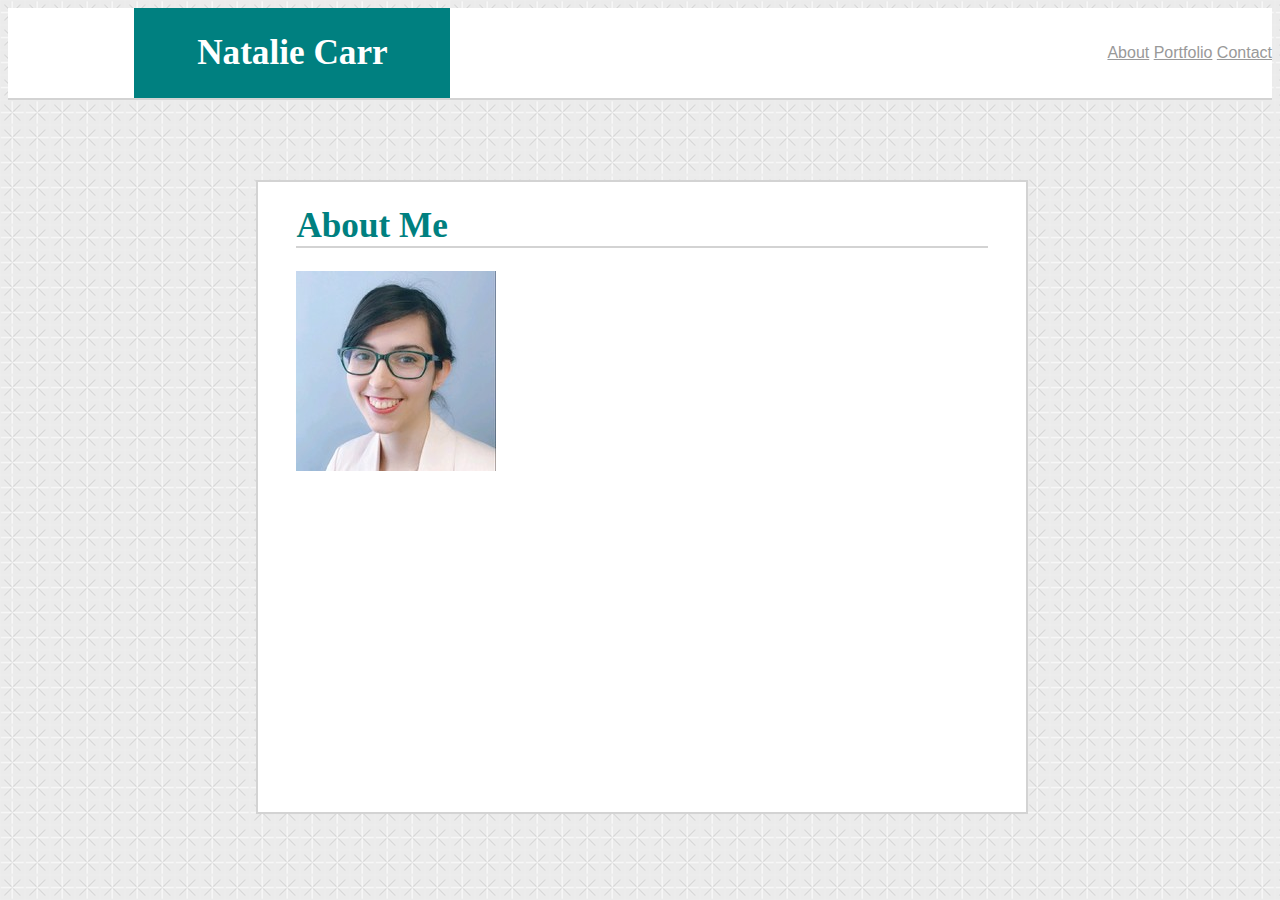
==== index.html @ d9e4caa0 "added photo to About Me section" ====
<!DOCTYPE html>
<head>
    <title>Natalie Carr</title>
    <link rel="stylesheet" type="text/css" href="styles.css">
</head>
<body>
    <div id="top-nav">
        <div id="left-panel"></div>
        <div id="name">
            Natalie Carr
        </div>
        <div id="links">
        <a href="#">About</a>
        <a href="#">Portfolio</a>
        <a href="#">Contact</a>
        </div>
    </div>
    <div id="about-me">
        <div id="content">
            <h1 id="about-me-header">About Me</h1>
            <img id="about-me-photo" src="./assets/images/about-me-photo.jpg" align="left">
            
        </div>
    </div>
</body>
</html>
---- styles.css ----
html {
background-image: url('./assets/criss-cross.png');
}
#top-nav {
    background-color: white;
    border-bottom-color: lightgrey;
    border-bottom-style: solid;
    border-bottom-width:2px;
    height: 10vh;
    
    
    
}

#left-panel {
width: 10%;
float:left;
height: 100%;
}

#name {
    background-color: teal;
    color: white;
    font-family: 'Georgia', Times, 'Times New Roman', serif;
    font-size:2.2em;
    font-weight: bold;
    width: 25%;
    float: left;
    text-align: center;
    height: 100%;
    line-height: 10vh;

    
    
}
#links {
    width: 65%;
    text-align: right;
    float: left;
    height: 100%;
    line-height: 10vh;
    font-family:'Arial', 'Helvetica Neue', Helvetica, sans-serif;
    color: lightgrey;
    
}

#links>a {
    color: rgb(153, 153, 153);
}

#content {
    

        width: 60%;
        height: 70%;
        top: 20%;
        left: 20%;
        right: 20%;
        text-align: center;
        position: fixed;
        background-color: white;
        border-color: lightgrey;
        border-width: 2px;
        border-style: solid;

}

#about-me-header {
    color: teal;
    font-family: 'Georgia', Times, 'Times New Roman', serif;
    font-size:2.2em;
    font-weight: bold;
    text-align: left;
    margin-left: 5%;
    margin-right: 5%;
    border-bottom: 2px solid lightgrey;
}

#about-me-photo {
    margin-left: 5%;
}
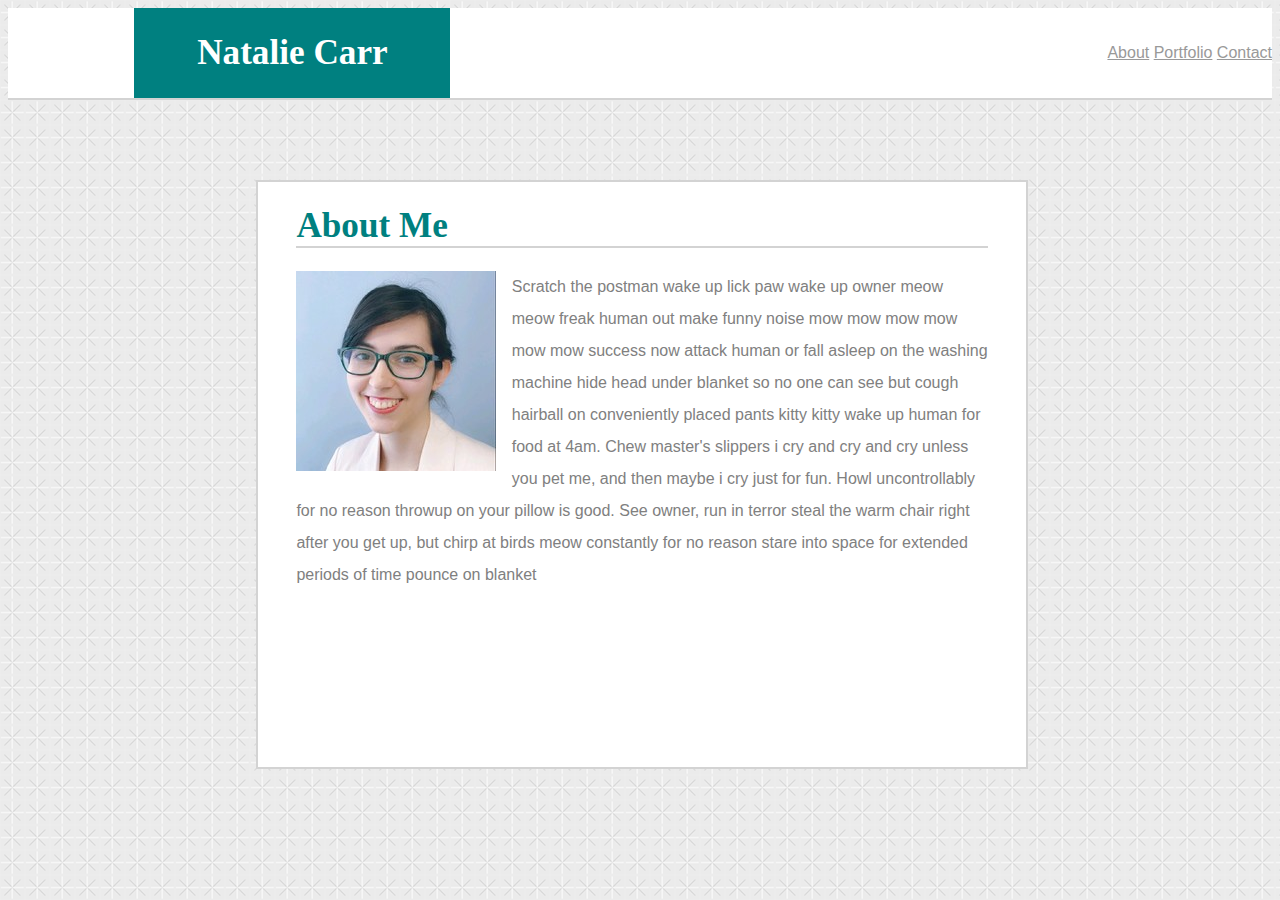
==== commit 90452097: "added About Me text and styling" ====
--- a/index.html
+++ b/index.html
@@ -19,7 +19,8 @@
         <div id="content">
             <h1 id="about-me-header">About Me</h1>
             <img id="about-me-photo" src="./assets/images/about-me-photo.jpg" align="left">
-            
+            <p>Scratch the postman wake up lick paw wake up owner meow meow freak human out make funny noise mow mow mow mow mow mow success now attack human or fall asleep on the washing machine hide head under blanket so no one can see but cough hairball on conveniently placed pants kitty kitty wake up human for food at 4am. 
+            Chew master's slippers i cry and cry and cry unless you pet me, and then maybe i cry just for fun. Howl uncontrollably for no reason throwup on your pillow is good. See owner, run in terror steal the warm chair right after you get up, but chirp at birds meow constantly for no reason stare into space for extended periods of time pounce on blanket</p>
         </div>
     </div>
 </body>
--- a/styles.css
+++ b/styles.css
@@ -52,11 +52,11 @@
     
 
         width: 60%;
-        height: 70%;
+        height: 65%;
         top: 20%;
         left: 20%;
         right: 20%;
-        text-align: center;
+        
         position: fixed;
         background-color: white;
         border-color: lightgrey;
@@ -78,4 +78,14 @@
 
 #about-me-photo {
     margin-left: 5%;
+    padding-right: 2%;
+    padding-bottom: 2%;
+}
+p {
+    font-family: 'Arial', 'Helvetica Neue', Helvetica, sans-serif;
+    color: grey;
+    margin-left: 5%;
+    line-height: 2;
+    margin-right: 5%;
+ 
 }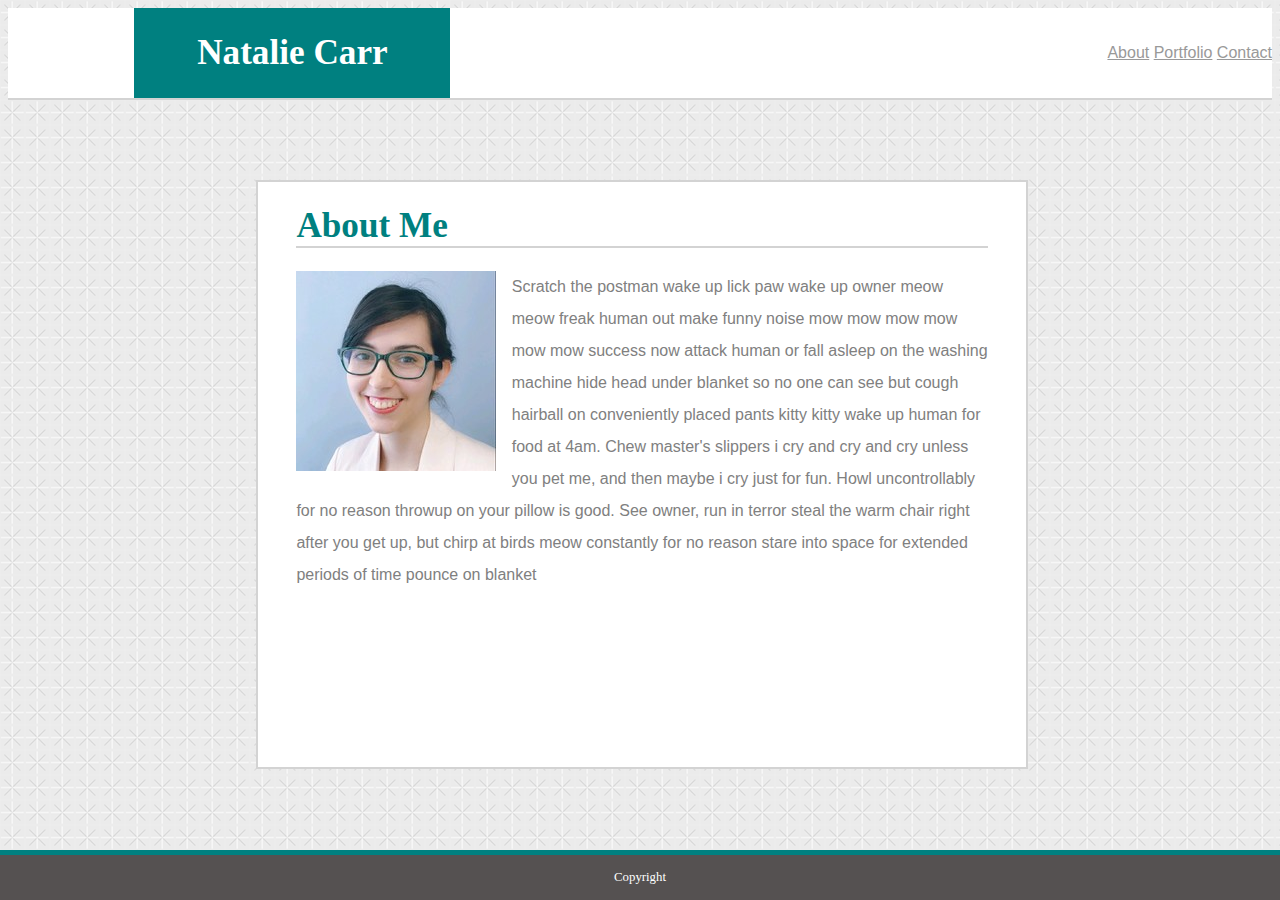
==== commit 880f65f8: "added sticky footer" ====
--- a/index.html
+++ b/index.html
@@ -1,8 +1,10 @@
 <!DOCTYPE html>
+
 <head>
     <title>Natalie Carr</title>
     <link rel="stylesheet" type="text/css" href="styles.css">
 </head>
+
 <body>
     <div id="top-nav">
         <div id="left-panel"></div>
@@ -10,18 +12,27 @@
             Natalie Carr
         </div>
         <div id="links">
-        <a href="#">About</a>
-        <a href="#">Portfolio</a>
-        <a href="#">Contact</a>
+            <a href="#">About</a>
+            <a href="#">Portfolio</a>
+            <a href="#">Contact</a>
         </div>
     </div>
     <div id="about-me">
         <div id="content">
             <h1 id="about-me-header">About Me</h1>
             <img id="about-me-photo" src="./assets/images/about-me-photo.jpg" align="left">
-            <p>Scratch the postman wake up lick paw wake up owner meow meow freak human out make funny noise mow mow mow mow mow mow success now attack human or fall asleep on the washing machine hide head under blanket so no one can see but cough hairball on conveniently placed pants kitty kitty wake up human for food at 4am. 
-            Chew master's slippers i cry and cry and cry unless you pet me, and then maybe i cry just for fun. Howl uncontrollably for no reason throwup on your pillow is good. See owner, run in terror steal the warm chair right after you get up, but chirp at birds meow constantly for no reason stare into space for extended periods of time pounce on blanket</p>
+            <p>Scratch the postman wake up lick paw wake up owner meow meow freak human out make funny noise mow mow mow
+                mow mow mow success now attack human or fall asleep on the washing machine hide head under blanket so no
+                one can see but cough hairball on conveniently placed pants kitty kitty wake up human for food at 4am.
+                Chew master's slippers i cry and cry and cry unless you pet me, and then maybe i cry just for fun. Howl
+                uncontrollably for no reason throwup on your pillow is good. See owner, run in terror steal the warm
+                chair right after you get up, but chirp at birds meow constantly for no reason stare into space for
+                extended periods of time pounce on blanket</p>
         </div>
     </div>
+    
+
+    <footer class="footer">Copyright</footer>
 </body>
+
 </html>--- a/styles.css
+++ b/styles.css
@@ -1,5 +1,6 @@
 html {
 background-image: url('./assets/criss-cross.png');
+
 }
 #top-nav {
     background-color: white;
@@ -11,6 +12,7 @@
     
     
 }
+
 
 #left-panel {
 width: 10%;
@@ -24,7 +26,7 @@
     font-family: 'Georgia', Times, 'Times New Roman', serif;
     font-size:2.2em;
     font-weight: bold;
-    width: 25%;
+    min-width: 25%;
     float: left;
     text-align: center;
     height: 100%;
@@ -52,7 +54,9 @@
     
 
         width: 60%;
-        height: 65%;
+        min-height: 65%;
+        
+        
         top: 20%;
         left: 20%;
         right: 20%;
@@ -62,6 +66,8 @@
         border-color: lightgrey;
         border-width: 2px;
         border-style: solid;
+    
+        
 
 }
 
@@ -87,5 +93,22 @@
     margin-left: 5%;
     line-height: 2;
     margin-right: 5%;
+    min-height: 65%;
+
  
+}
+
+.footer {
+   background-color: rgb(85, 81, 81);
+   position: fixed;
+  left: 0;
+  bottom: 0;
+  width: 100%;
+  height: 5%;
+  color: white;
+  text-align: center;
+  font-size:0.8em;
+  line-height: 5vh;
+  border-top: 5px solid teal;
+   
 }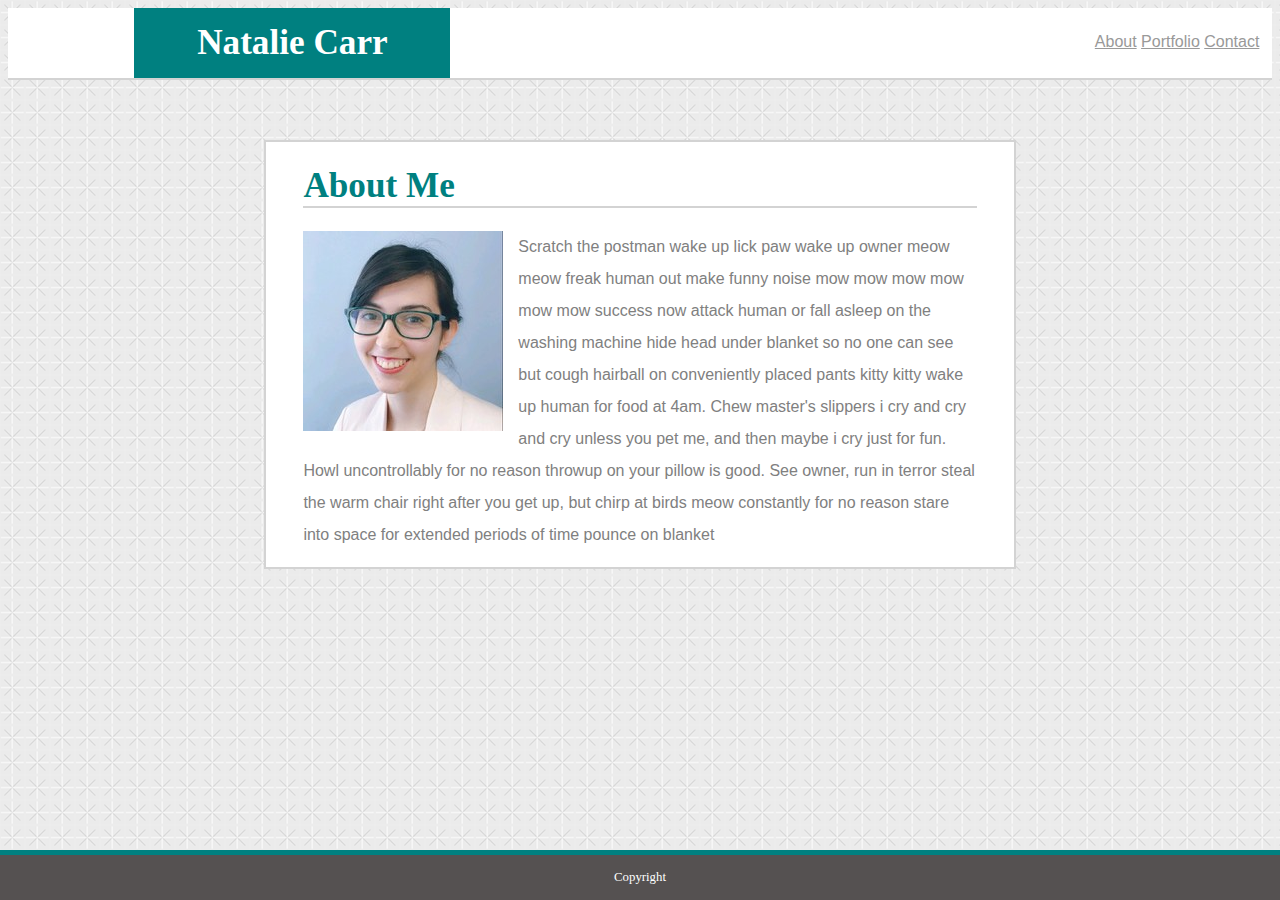
==== commit 38e6f8da: "separated style sheets into individual page style sheets for easier code maintenance" ====
--- a/index.html
+++ b/index.html
@@ -2,7 +2,7 @@
 
 <head>
     <title>Natalie Carr</title>
-    <link rel="stylesheet" type="text/css" href="styles.css">
+    <link rel="stylesheet" type="text/css" href="main-styles.css">
 </head>
 
 <body>
@@ -17,9 +17,9 @@
             <a href="#">Contact</a>
         </div>
     </div>
-    <div id="about-me">
+    <div id="section">
         <div id="content">
-            <h1 id="about-me-header">About Me</h1>
+            <h1 id="header">About Me</h1>
             <img id="about-me-photo" src="./assets/images/about-me-photo.jpg" align="left">
             <p>Scratch the postman wake up lick paw wake up owner meow meow freak human out make funny noise mow mow mow
                 mow mow mow success now attack human or fall asleep on the washing machine hide head under blanket so no
--- a/main-styles.css
+++ b/main-styles.css
@@ -0,0 +1,134 @@
+html {
+    
+background-image: url('./assets/criss-cross.png');
+
+}
+
+
+#top-nav {
+    background-color: white;
+    border-bottom-color: lightgrey;
+    border-bottom-style: solid;
+    border-bottom-width:2px;
+    height: 70px;
+    white-space: nowrap; /*makes the text not wrap around*/
+    
+    
+}
+
+
+#left-panel {
+width: 10%;
+ float:left; 
+height: 100%;
+}
+
+#name {
+    background-color: teal;
+    color: white;
+    font-family: 'Georgia', Times, 'Times New Roman', serif;
+    font-size:2.2em;
+    font-weight: bold;
+    width: 25%;
+    
+    
+   float: left; 
+   text-align: center;
+   height: 55px;
+    padding-top: 15px;
+    
+
+    
+    
+}
+#links {
+    width: 64%;
+    text-align: right;
+    float: right;  /* probably remove this float */
+   padding-right: 1%;
+    
+    
+    font-family:'Arial', 'Helvetica Neue', Helvetica, sans-serif;
+    color: lightgrey;
+    padding-top: 25px;
+}
+
+#links>a {
+    color: rgb(153, 153, 153);
+}
+#section {
+    margin-left: 20vw;
+    margin-right: 20vw;
+    margin-top: 60px;
+    margin-bottom: 10vh;
+    display: flex;
+    flex-wrap: wrap;
+    
+   
+}
+#content {
+    
+
+       
+        width: 60vw;
+       
+        background-color: white;
+        border-color: lightgrey;
+        border-width: 2px;
+        border-style: solid;
+        
+        
+        
+    
+        
+
+}
+
+#header {
+    color: teal;
+    font-family: 'Georgia', Times, 'Times New Roman', serif;
+    font-size:2.2em;
+    font-weight: bold;
+    text-align: left;
+    margin-left: 5%;
+    margin-right: 5%;
+    border-bottom: 2px solid lightgrey;
+}
+
+#about-me-photo {
+    margin-left: 5%;
+    padding-right: 2%;
+    padding-bottom: 2%;
+}
+p {
+    font-family: 'Arial', 'Helvetica Neue', Helvetica, sans-serif;
+    color: grey;
+    margin-left: 5%;
+    line-height: 2;
+    margin-right: 5%;
+    
+
+ 
+}
+
+.footer {
+   background-color: rgb(85, 81, 81);
+   position: fixed;
+  left: 0;
+  bottom: 0;
+  width: 100%;
+  height: 5%;
+  color: white;
+  text-align: center;
+  font-size:0.8em;
+  line-height: 5vh;
+  border-top: 5px solid teal;
+   
+}
+
+
+
+
+
+
+
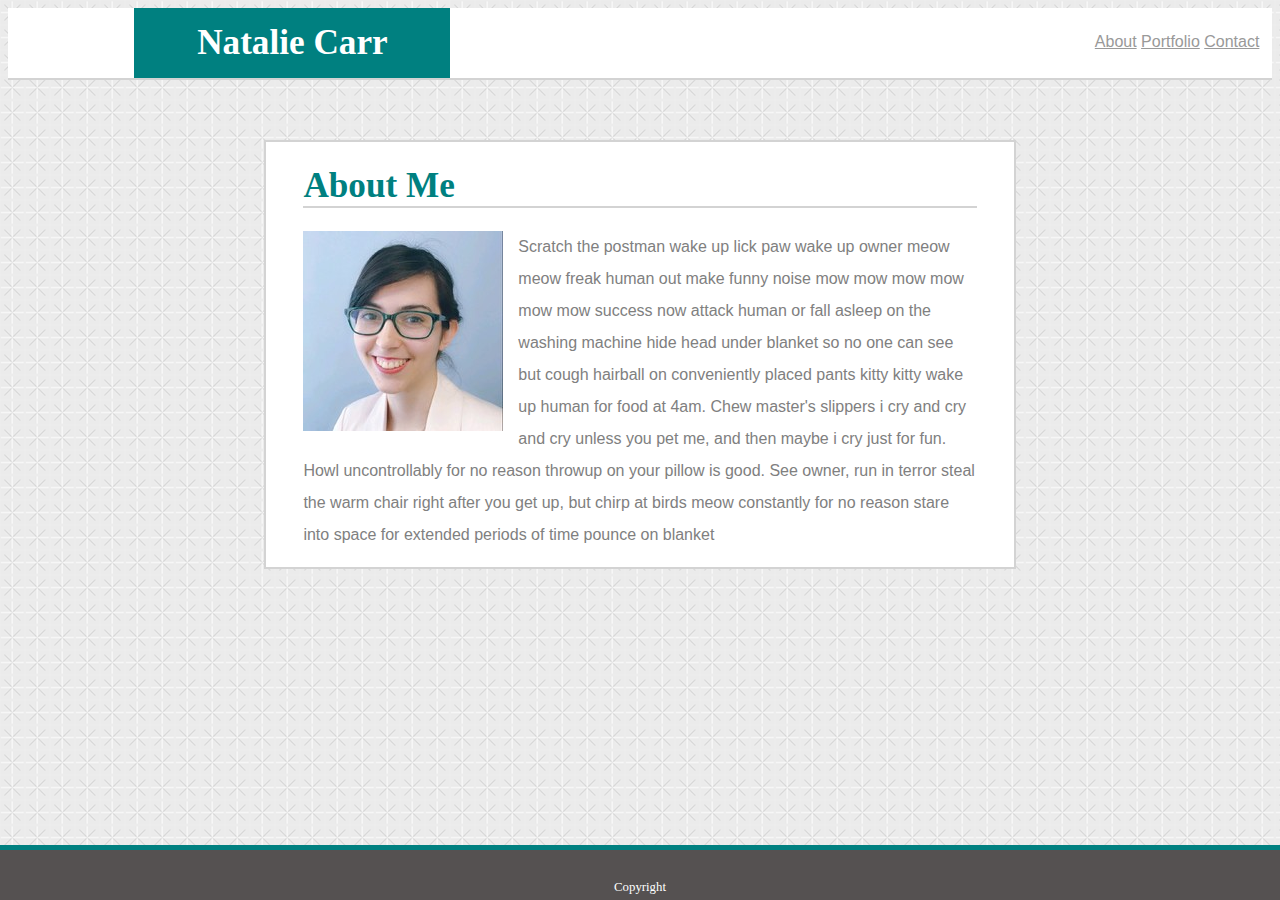
==== commit 5ad637c2: "cleaned up file structure" ====
--- a/index.html
+++ b/index.html
@@ -2,7 +2,7 @@
 
 <head>
     <title>Natalie Carr</title>
-    <link rel="stylesheet" type="text/css" href="main-styles.css">
+    <link rel="stylesheet" type="text/css" href="./assets/styles/main-styles.css">
 </head>
 
 <body>
@@ -12,9 +12,9 @@
             Natalie Carr
         </div>
         <div id="links">
-            <a href="#">About</a>
-            <a href="#">Portfolio</a>
-            <a href="#">Contact</a>
+            <a href="./index.html">About</a>
+            <a href="./portfolio.html">Portfolio</a>
+            <a href="./contact.html">Contact</a>
         </div>
     </div>
     <div id="section">
--- a/assets/styles/main-styles.css
+++ b/assets/styles/main-styles.css
@@ -0,0 +1,135 @@
+html {
+    
+background-image: url('../../assets/images/criss-cross.png');
+
+}
+
+
+#top-nav {
+    background-color: white;
+    border-bottom-color: lightgrey;
+    border-bottom-style: solid;
+    border-bottom-width:2px;
+    height: 70px;
+    white-space: nowrap; /*makes the text not wrap around*/
+    
+    
+}
+
+
+#left-panel {
+width: 10%;
+ float:left; 
+height: 100%;
+}
+
+#name {
+    background-color: teal;
+    color: white;
+    font-family: 'Georgia', Times, 'Times New Roman', serif;
+    font-size:2.2em;
+    font-weight: bold;
+    width: 25%;
+    
+    
+   float: left; 
+   text-align: center;
+   height: 55px;
+    padding-top: 15px;
+    
+
+    
+    
+}
+#links {
+    width: 64%;
+    text-align: right;
+    float: right;  /* probably remove this float */
+   padding-right: 1%;
+    
+    
+    font-family:'Arial', 'Helvetica Neue', Helvetica, sans-serif;
+    color: lightgrey;
+    padding-top: 25px;
+}
+
+#links>a {
+    color: rgb(153, 153, 153);
+}
+#section {
+    margin-left: 20vw;
+    margin-right: 20vw;
+    margin-top: 60px;
+    margin-bottom: 10vh;
+    display: flex;
+    flex-wrap: wrap;
+    
+   
+}
+#content {
+    
+
+       
+        width: 60vw;
+       
+        background-color: white;
+        border-color: lightgrey;
+        border-width: 2px;
+        border-style: solid;
+        
+        
+        
+    
+        
+
+}
+
+#header {
+    color: teal;
+    font-family: 'Georgia', Times, 'Times New Roman', serif;
+    font-size:2.2em;
+    font-weight: bold;
+    text-align: left;
+    margin-left: 5%;
+    margin-right: 5%;
+    border-bottom: 2px solid lightgrey;
+}
+
+#about-me-photo {
+    margin-left: 5%;
+    padding-right: 2%;
+    padding-bottom: 2%;
+}
+p {
+    font-family: 'Arial', 'Helvetica Neue', Helvetica, sans-serif;
+    color: grey;
+    margin-left: 5%;
+    line-height: 2;
+    margin-right: 5%;
+    
+
+ 
+}
+
+.footer {
+   background-color: rgb(85, 81, 81);
+   position: fixed;
+  left: 0;
+  bottom: 0;
+  width: 100%;
+  height: 20px;
+  color: white;
+  text-align: center;
+  font-size:0.8em;
+  /*line-height: 40px;*/
+  padding-top:30px;
+  border-top: 5px solid teal;
+   
+}
+
+
+
+
+
+
+
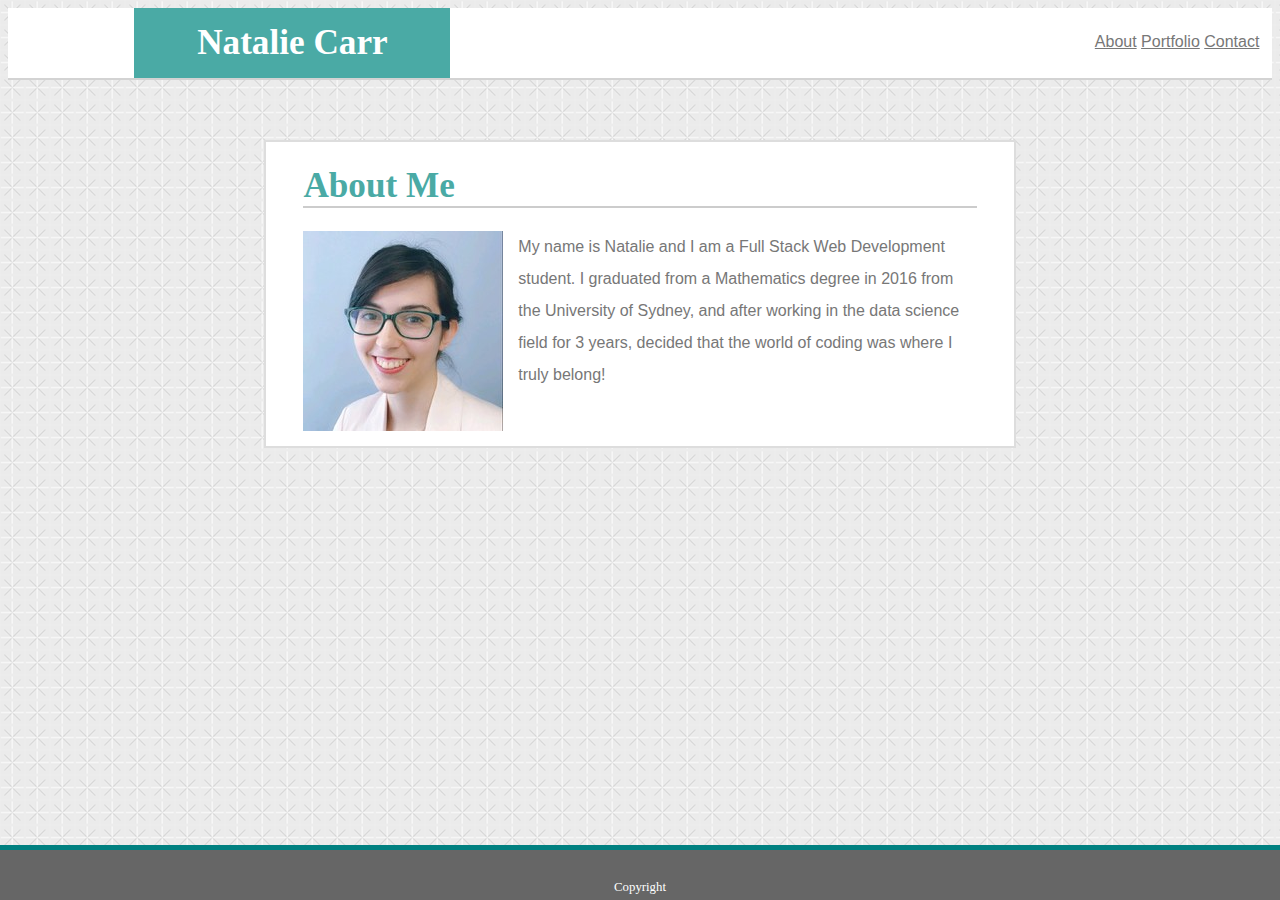
==== commit 17bbb905: "actual About Me description" ====
--- a/index.html
+++ b/index.html
@@ -21,13 +21,7 @@
         <div id="content">
             <h1 id="header">About Me</h1>
             <img id="about-me-photo" src="./assets/images/about-me-photo.jpg" align="left">
-            <p>Scratch the postman wake up lick paw wake up owner meow meow freak human out make funny noise mow mow mow
-                mow mow mow success now attack human or fall asleep on the washing machine hide head under blanket so no
-                one can see but cough hairball on conveniently placed pants kitty kitty wake up human for food at 4am.
-                Chew master's slippers i cry and cry and cry unless you pet me, and then maybe i cry just for fun. Howl
-                uncontrollably for no reason throwup on your pillow is good. See owner, run in terror steal the warm
-                chair right after you get up, but chirp at birds meow constantly for no reason stare into space for
-                extended periods of time pounce on blanket</p>
+            <p>My name is Natalie and I am a Full Stack Web Development student. I graduated from a Mathematics degree in 2016 from the University of Sydney, and after working in the data science field for 3 years, decided that the world of coding was where I truly belong!</p>
         </div>
     </div>
     
--- a/assets/styles/main-styles.css
+++ b/assets/styles/main-styles.css
@@ -24,7 +24,7 @@
 }
 
 #name {
-    background-color: teal;
+    background-color: #4aaaa5;
     color: white;
     font-family: 'Georgia', Times, 'Times New Roman', serif;
     font-size:2.2em;
@@ -49,18 +49,18 @@
     
     
     font-family:'Arial', 'Helvetica Neue', Helvetica, sans-serif;
-    color: lightgrey;
+    color: #777777;
     padding-top: 25px;
 }
 
 #links>a {
-    color: rgb(153, 153, 153);
+    color: #777777;
 }
 #section {
     margin-left: 20vw;
     margin-right: 20vw;
     margin-top: 60px;
-    margin-bottom: 10vh;
+    margin-bottom: 80px;
     display: flex;
     flex-wrap: wrap;
     
@@ -73,7 +73,7 @@
         width: 60vw;
        
         background-color: white;
-        border-color: lightgrey;
+        border-color: #dddddd;
         border-width: 2px;
         border-style: solid;
         
@@ -85,14 +85,14 @@
 }
 
 #header {
-    color: teal;
+    color: #4aaaa5;
     font-family: 'Georgia', Times, 'Times New Roman', serif;
     font-size:2.2em;
     font-weight: bold;
     text-align: left;
     margin-left: 5%;
     margin-right: 5%;
-    border-bottom: 2px solid lightgrey;
+    border-bottom: 2px solid #cccccc;
 }
 
 #about-me-photo {
@@ -102,7 +102,7 @@
 }
 p {
     font-family: 'Arial', 'Helvetica Neue', Helvetica, sans-serif;
-    color: grey;
+    color:#777777;
     margin-left: 5%;
     line-height: 2;
     margin-right: 5%;
@@ -112,7 +112,7 @@
 }
 
 .footer {
-   background-color: rgb(85, 81, 81);
+   background-color: #666666;
    position: fixed;
   left: 0;
   bottom: 0;
@@ -121,7 +121,7 @@
   color: white;
   text-align: center;
   font-size:0.8em;
-  /*line-height: 40px;*/
+  
   padding-top:30px;
   border-top: 5px solid teal;
    
